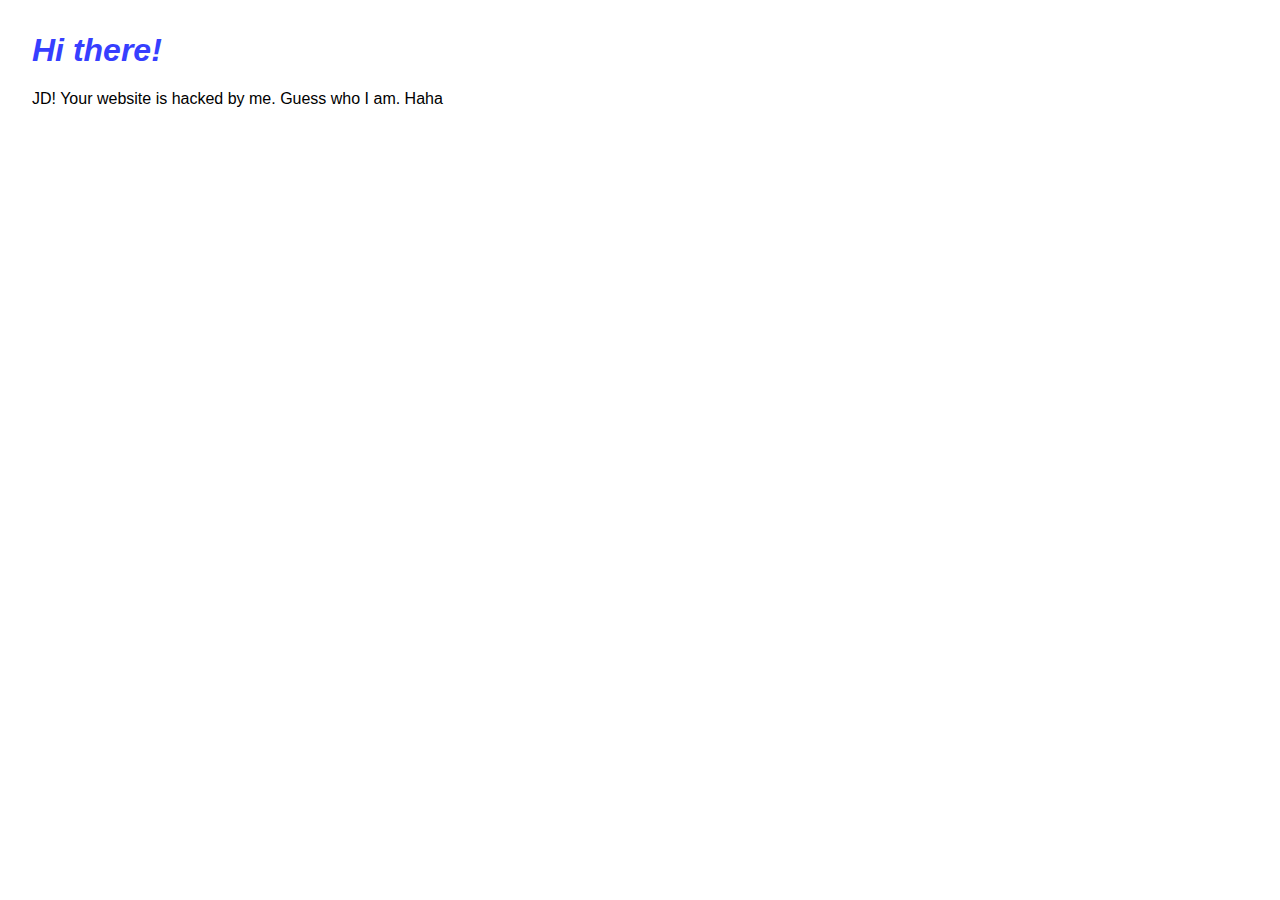
==== index.html @ 8c34bc9e "🎏🚦 Updated with Glitch" ====
<!DOCTYPE html>
<html lang="en">
  <head>
    <meta charset="utf-8">
    <meta http-equiv="X-UA-Compatible" content="IE=edge">
    <meta name="viewport" content="width=device-width, initial-scale=1">
    <title>Hello!</title>
    <link
      rel="icon"
      href="https://cdn.glitch.com/37c51230-a894-46df-979f-c906b4332e7c%2F159556523653479687%20(2).png?v=1601951454601"
    />
    <link rel="stylesheet" href="/style.css">
    <script src="/script.js" defer></script>
  </head>  
  <body>
    <h1>Hi there!</h1>
    
    <p>
      JD! Your website is hacked by me. Guess who I am. Haha
    </p>

    <!-- include the Glitch button to show what the webpage is about and
          to make it easier for folks to view source and remix -->
    <div class="glitchButton" style="position:fixed;top:20px;right:20px;"></div>
    <script src="https://button.glitch.me/button.js" defer></script>
  </body>
</html>
---- style.css ----
/* CSS files add styling rules to your content */

body {
  font-family: helvetica, arial, sans-serif;
  margin: 2em;
}

h1 {
  font-style: italic;
  color: #373fff;
}
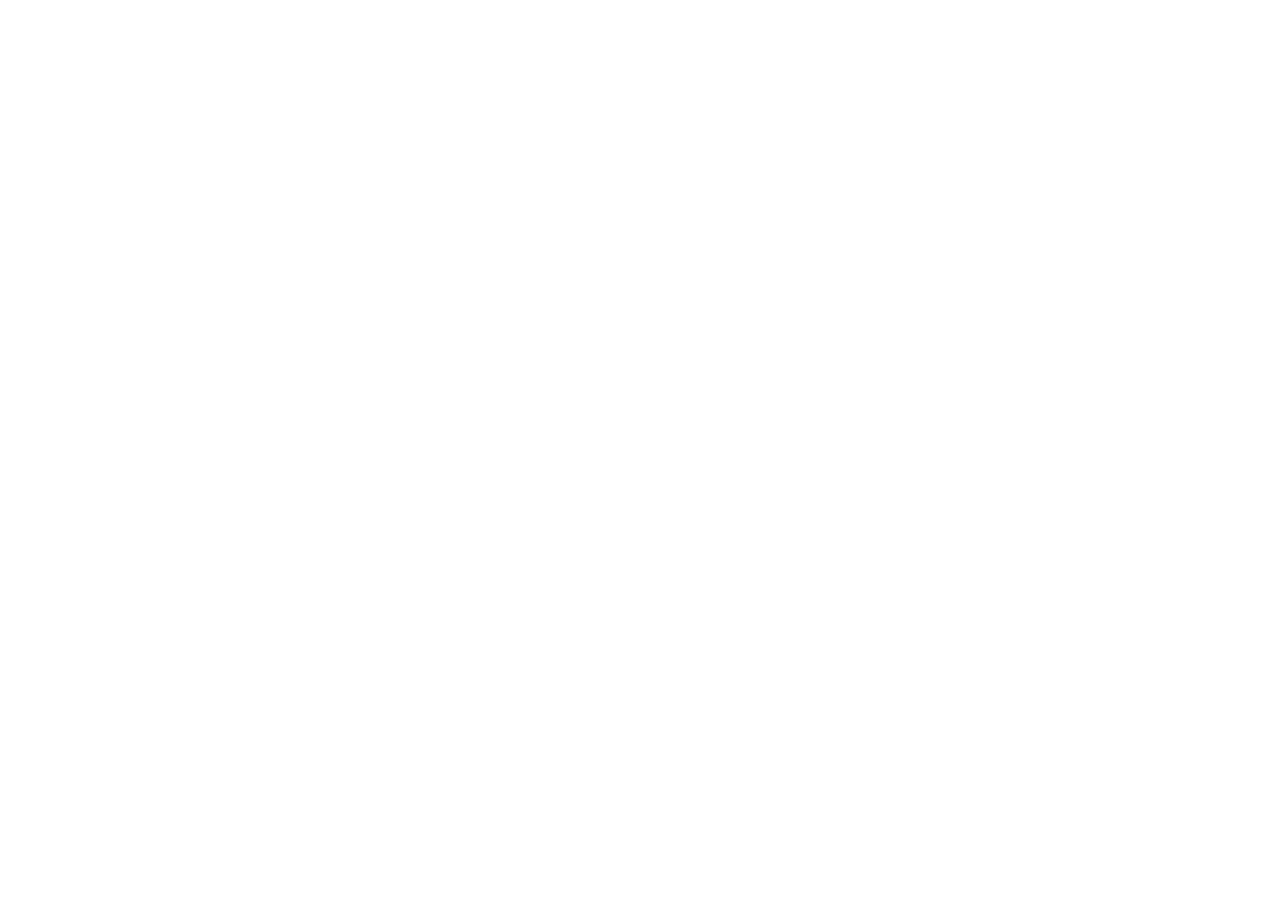
==== commit 384d4291: "💧💷 Updated with Glitch" ====
--- a/index.html
+++ b/index.html
@@ -4,7 +4,7 @@
     <meta charset="utf-8">
     <meta http-equiv="X-UA-Compatible" content="IE=edge">
     <meta name="viewport" content="width=device-width, initial-scale=1">
-    <title>Hello!</title>
+    <title>JDKim</title>
     <link
       rel="icon"
       href="https://cdn.glitch.com/37c51230-a894-46df-979f-c906b4332e7c%2F159556523653479687%20(2).png?v=1601951454601"
@@ -13,15 +13,5 @@
     <script src="/script.js" defer></script>
   </head>  
   <body>
-    <h1>Hi there!</h1>
-    
-    <p>
-      JD! Your website is hacked by me. Guess who I am. Haha
-    </p>
-
-    <!-- include the Glitch button to show what the webpage is about and
-          to make it easier for folks to view source and remix -->
-    <div class="glitchButton" style="position:fixed;top:20px;right:20px;"></div>
-    <script src="https://button.glitch.me/button.js" defer></script>
   </body>
 </html>
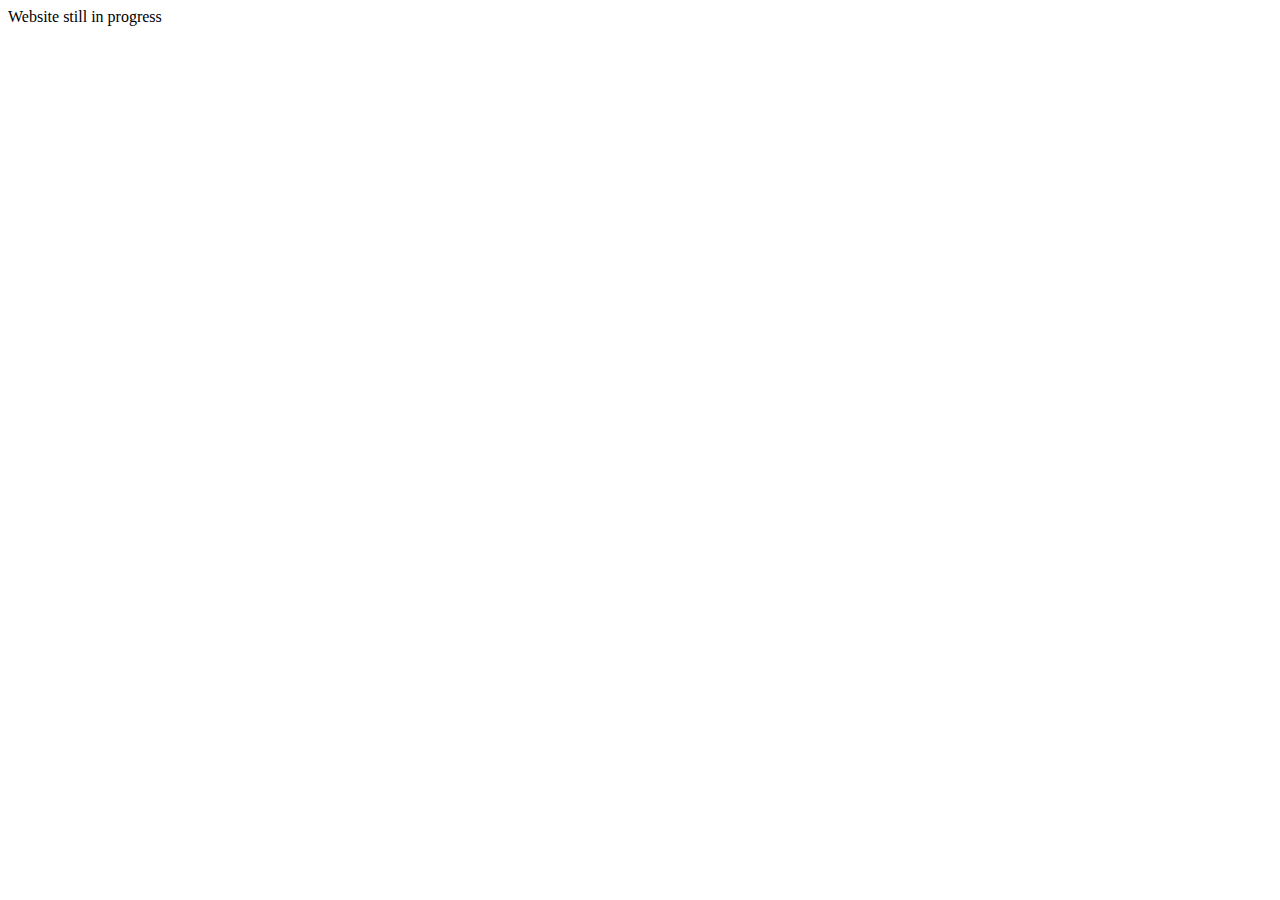
==== commit 6bbf05db: "🍜🚶 Updated with Glitch" ====
--- a/index.html
+++ b/index.html
@@ -13,5 +13,6 @@
     <script src="/script.js" defer></script>
   </head>  
   <body>
+    Website still in progress
   </body>
 </html>
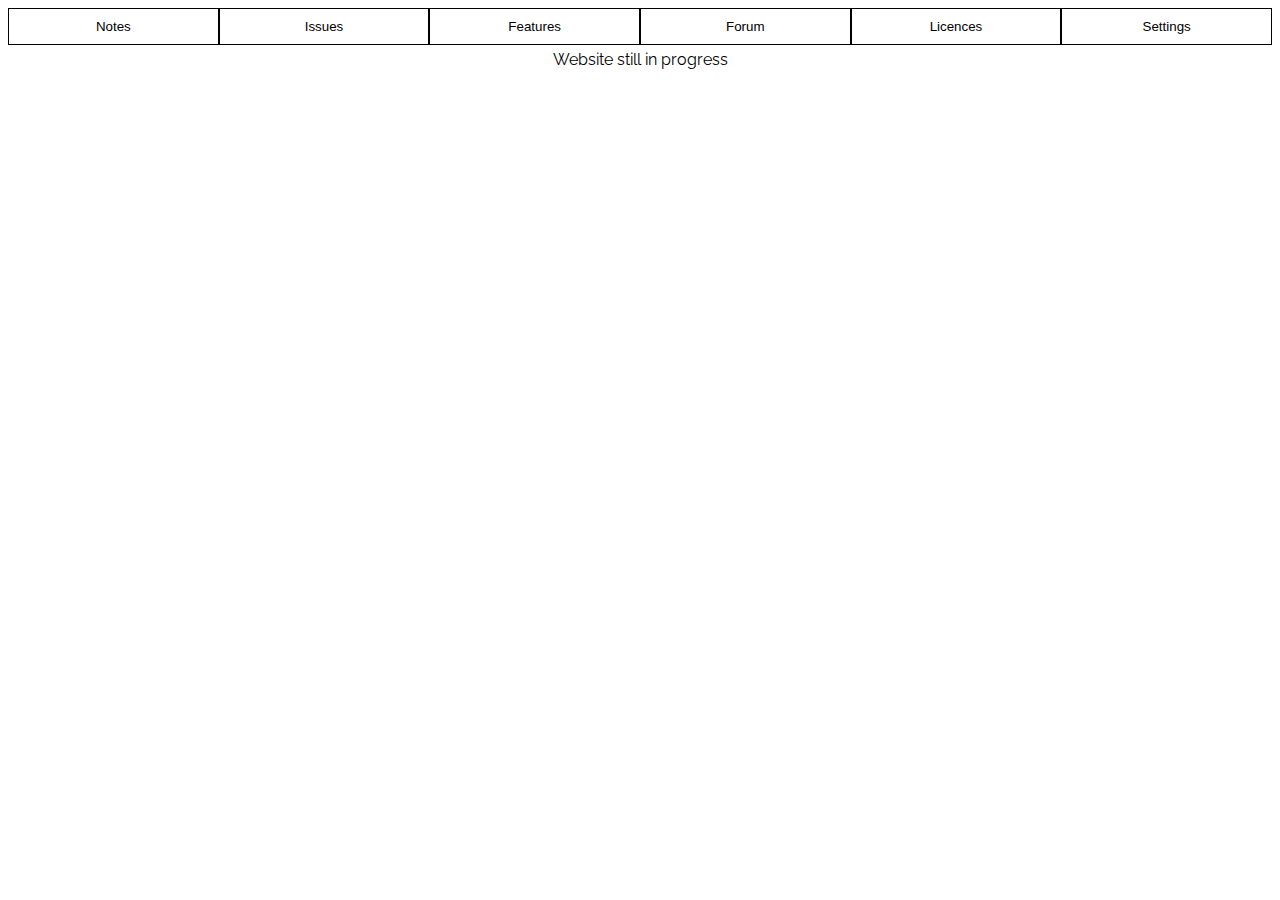
==== commit 97c4be96: "🚥📹 Updated with Glitch" ====
--- a/index.html
+++ b/index.html
@@ -1,18 +1,33 @@
 <!DOCTYPE html>
 <html lang="en">
   <head>
-    <meta charset="utf-8">
-    <meta http-equiv="X-UA-Compatible" content="IE=edge">
-    <meta name="viewport" content="width=device-width, initial-scale=1">
+    <meta charset="utf-8" />
+    <meta http-equiv="X-UA-Compatible" content="IE=edge" />
+    <meta name="viewport" content="width=device-width, initial-scale=1" />
     <title>JDKim</title>
     <link
       rel="icon"
       href="https://cdn.glitch.com/37c51230-a894-46df-979f-c906b4332e7c%2F159556523653479687%20(2).png?v=1601951454601"
     />
-    <link rel="stylesheet" href="/style.css">
+    <link rel="stylesheet" href="/style.css" />
     <script src="/script.js" defer></script>
-  </head>  
+  </head>
   <body>
+    <!-- Custom Alerts  -->
+    <div id="background" onclick="none()">&nbsp;</div>
+    <div id="customAlert">
+      <h1 id="alertTitle"></h1>
+      <button id="alertOK">OK</button>
+    </div>
+    <!-- Content -->
+    <div id="navbar">
+      <button  class="tab"  id="notesBtn" onclick="home()">Notes</button
+      ><button class="tab" id="issuesBtn" onclick="issues()">Issues</button
+      ><button class="tab" id="featuresBtn" onclick="features()">Features</button
+      ><button class="tab" id="forumBtn" onclick="suggestions()">Forum</button
+      ><button class="tab" id="licenceBtn" onclick="licence()">Licences</button
+      ><button class="tab" id="settingsBtn" onclick="settings()">Settings</button>
+    </div>
     Website still in progress
   </body>
 </html>
--- a/style.css
+++ b/style.css
@@ -0,0 +1,61 @@
+@import url('https://fonts.googleapis.com/css2?family=Raleway:wght@300&display=swap');
+html {
+  overflow: scroll;
+  overflow-x: hidden;
+  text-align: center;
+  font-family: Raleway, sans-serif;
+  font-weight: 400;
+  font-style: normal;
+}
+::-webkit-scrollbar {
+  width: 0px;
+  background: transparent;
+}
+.tab {
+  background: none;
+  color: black;
+  border: 1px solid black;
+  width: calc(100% / 6);
+  padding: 10px;
+  outline: none;
+  margin-bottom: 5px;
+}
+.tab:hover {
+  color: ;
+}
+#customAlert {
+  position: fixed;
+  text-align: center;
+  background: white;
+  border: 1px solid black;
+  width: 500px;
+  top: 50%;
+  margin-top: -100px;
+  left: 50%;
+  right: 50%;
+  margin-left: -250px;
+  border-radius: 20px;
+  display: none;
+  margin-top: 15% auto;
+  padding: 20px;
+  z-index: 10;
+}
+#customAlert h1 {
+  margin: 0px;
+}
+#alertOK {
+  width: 80%;
+  padding: 10px;
+  margin: 10px;
+}
+#background {
+  width: 100%;
+  height: 100vh;
+  margin: 0px;
+  left: 0px;
+  top: 0px;
+  opacity: 0.87;
+  position: fixed;
+  background: green;
+  display: none;
+}
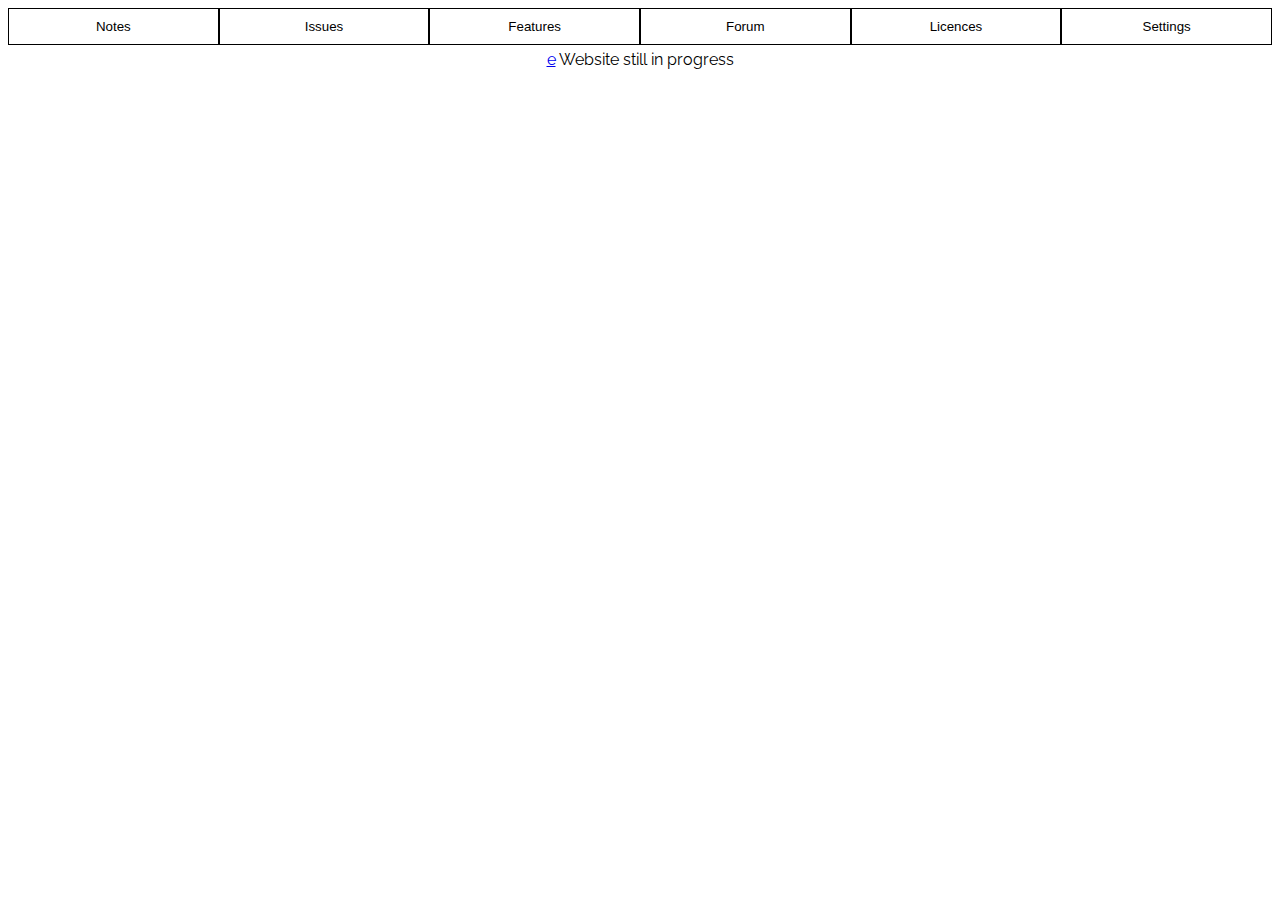
==== commit 4c4ed7bc: "Update index.html" ====
--- a/index.html
+++ b/index.html
@@ -28,6 +28,7 @@
       ><button class="tab" id="licenceBtn" onclick="licence()">Licences</button
       ><button class="tab" id="settingsBtn" onclick="settings()">Settings</button>
     </div>
+    <a href="/script.js">e</a>
     Website still in progress
   </body>
 </html>
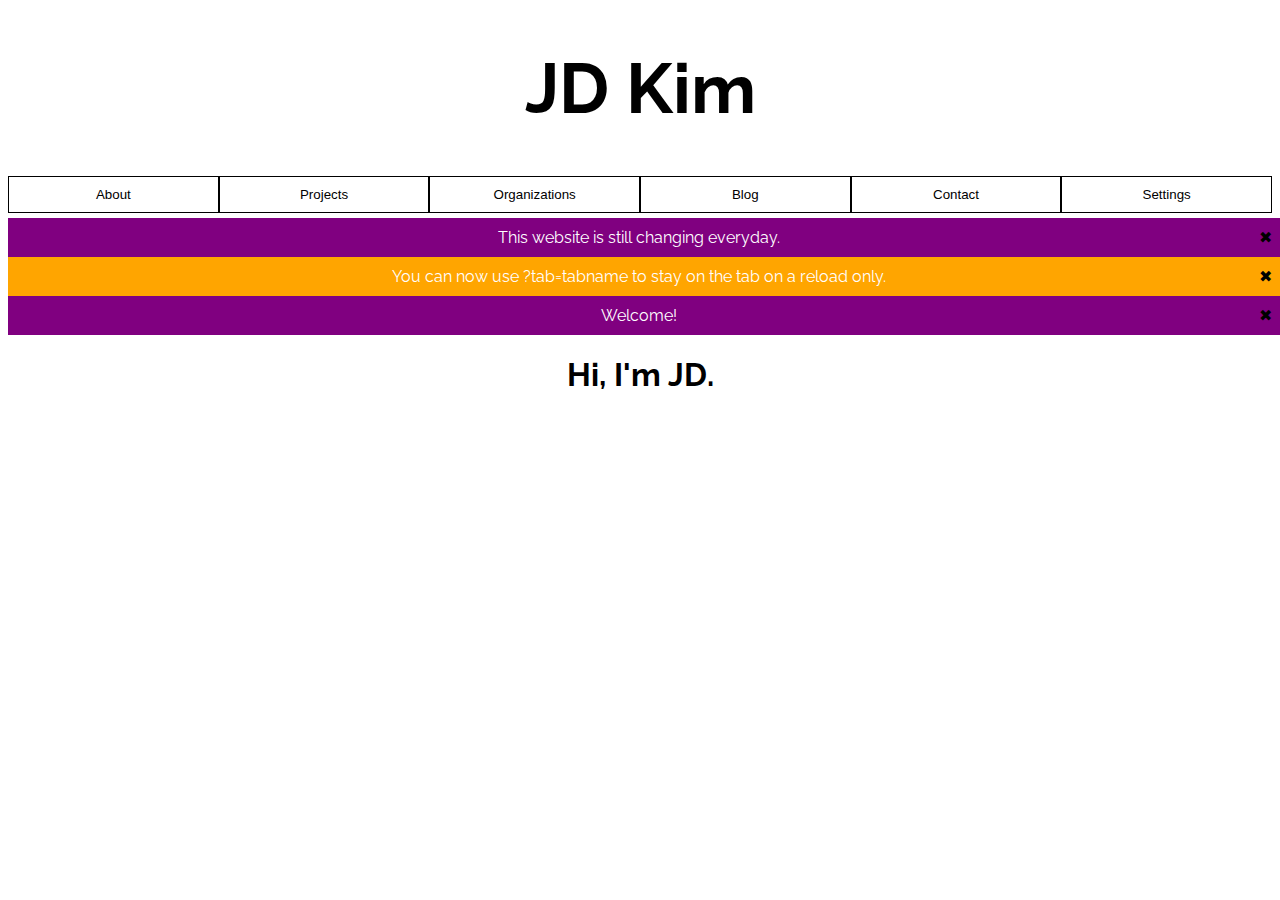
==== commit ec31fdaf: "🛬⛲️ Updated with Glitch" ====
--- a/index.html
+++ b/index.html
@@ -14,21 +14,174 @@
   </head>
   <body>
     <!-- Custom Alerts  -->
+    <div onclick="none()" id="closeBackground">&#10005;</div>
     <div id="background" onclick="none()">&nbsp;</div>
     <div id="customAlert">
       <h1 id="alertTitle"></h1>
       <button id="alertOK">OK</button>
     </div>
     <!-- Content -->
-    <div id="navbar">
-      <button  class="tab"  id="notesBtn" onclick="home()">Notes</button
-      ><button class="tab" id="issuesBtn" onclick="issues()">Issues</button
-      ><button class="tab" id="featuresBtn" onclick="features()">Features</button
-      ><button class="tab" id="forumBtn" onclick="suggestions()">Forum</button
-      ><button class="tab" id="licenceBtn" onclick="licence()">Licences</button
-      ><button class="tab" id="settingsBtn" onclick="settings()">Settings</button>
+    <div id="NavbarNotifications">
+      <h1 id="pageHeader">JD Kim</h1>
+      <button class="tab" id="aboutBtn" onclick="about()">About</button
+      ><button class="tab" id="projectsBtn" onclick="projects()">
+        Projects</button
+      ><button class="tab" id="organizationsBtn" onclick="organizations()">
+        Organizations</button
+      ><button class="tab" id="blogBtn" onclick="blog()">Blog</button
+      ><button class="tab" id="contactBtn" onclick="contact()">Contact</button
+      ><button class="tab" id="settingsBtn" onclick="settings()">
+        Settings
+      </button>
+      <div class="notification2" id="one">
+        This website is still changing everyday.
+        <span class="close" onclick="closeN()">&#10006;</span>
+      </div>
+      <div class="notification" id="two">
+        You can now use ?tab=tabname to stay on the tab on a reload only.
+        <span class="close" onclick="closeN2()">&#10006;</span>
+      </div>
+      <div class="notification2" id="three">
+        Welcome!
+        <span class="close" onclick="closeN3()">&#10006; </span>
+      </div>
     </div>
-    <a href="/script.js">e</a>
-    Website still in progress
+    <!-- Default -->
+    <div id="default">
+      <h1><bold>Hi, I'm JD. </bold></h1>
+    </div>
+    <!-- About -->
+    <div class="hidden" id="about">
+<!--       <h1>ABOUT</h1> -->
+      <img
+        id="selfPic"
+        title="Contact me see the uncensored version."
+        src="https://cdn.glitch.com/e520a46b-d434-48fd-a9f2-390bdf316f0e%2Fdownload%20(4).png?v=1606522467318"
+      />
+<!--       <p id="aboutText">
+        I am a <span class="noSee">00</span> kid living in Kirkland, Washington. I speak Korean and American.
+      </p> -->
+        <div class="about_section">
+          <div class="about_header">Gender</div>
+          <div class="about_body">
+            Male (He, Him)
+          </div>
+        </div>
+        <div class="about_section">
+          <div class="about_header">Religion</div>
+          <div class="about_body">
+            Christianity
+          </div>
+        </div>
+        <div class="about_section">
+          <div class="about_header">Ancestory Origins</div>
+          <div class="about_body">
+            Korea
+          </div>
+        </div>
+        <div class="about_section">
+          <div class="about_header">Spoken Languages</div>
+          <div class="about_body">
+            English, Korean
+          </div>
+        </div>
+        <div class="about_section">
+          <div class="about_header">Programming Languages</div>
+          <div class="about_body">
+            Python, HTML, CSS, JS
+          </div>
+        </div>
+        <div class="about_section">
+          <div class="about_header">Favorite Author</div>
+          <div class="about_body">
+            Stuart Gibbs
+          </div>
+        </div>
+        
+        <div class="about_section">
+          <div class="about_header">Most Favorite Book Ever</div>
+          <div class="about_body">
+            Ready Player One
+          </div>
+        </div>
+        
+        <div class="about_section">
+          <div class="about_header">Location</div>
+          <div class="about_body">
+            Washington
+          </div>
+        </div>
+        
+        <div class="about_section">
+          <div class="about_header">Current School</div>
+          <div class="about_body">
+            Kamiakin Middle School
+          </div>
+        </div>
+        
+        <div class="about_section">
+          <div class="about_header">Current Instruments</div>
+          <div class="about_body">
+            Violin, Piano, Trumpet
+          </div>
+        </div>
+        
+        <div class="about_section">
+          <div class="about_header">Favorite Quote</div>
+          <div class="about_body">
+            <div class="quote_body">
+              	"The people who are crazy enough to think they can change the world
+              are the ones who do."
+            </div>
+          </div>
+        </div>
+        
+        <div class="about_section">
+          <div class="about_header">Favorite YouTube Channels</div>
+          <div class="about_body">
+            Mark Rober, Daily Dose of Internet, Coding Addict, Chris Ramsay
+          </div>
+        </div>
+        
+        <div class="about_section">
+          <div class="about_header">Friendliness</div>
+          <div class="about_body">
+            Take some time and you're set
+          </div>
+        </div>
+        
+        <div class="about_section">
+          <div class="about_header">Agreebleness</div>
+          <div class="about_body">
+            Kind of Stubborn
+          </div>
+        </div>        
+    </div>
+    <!-- Projects -->
+    <div class="hidden" id="projects"><br />Projects</div>
+    <!-- Organizations -->
+    <div class="hidden" id="organizations">
+      <h1>This page is still being built.</h1>
+<!--       <p>I have founded two organizations</p> -->
+    </div>
+    <!-- Blog -->
+    <div class="hidden" id="blog">
+      <iframe src="https://jdkim711.simplesite.com"></iframe>
+    </div>
+    <!-- Contact -->
+    <div class="hidden" id="contact">
+      <iframe src="https://form.123formbuilder.com/5737222/form"></iframe>
+    </div>
+    <!-- Settings -->
+    <div class="hidden" id="settings">
+      <h1>Settings</h1>
+      <button onclick="showNot()" class="half" id="showNotBtn">
+        Show Notifications</button
+      ><button onclick="clearNot()" class="half" id="hideNotBtn">
+        Clear Notifications
+      </button>
+      <br /><br />
+      <button class="settingsOK" onclick="closeSettings()">Close</button>
+    </div>
   </body>
 </html>
--- a/style.css
+++ b/style.css
@@ -1,4 +1,4 @@
-@import url('https://fonts.googleapis.com/css2?family=Raleway:wght@300&display=swap');
+@import url("https://fonts.googleapis.com/css2?family=Raleway&display=swap");
 html {
   overflow: scroll;
   overflow-x: hidden;
@@ -20,9 +20,78 @@
   outline: none;
   margin-bottom: 5px;
 }
-.tab:hover {
-  color: ;
+.current-tab {
+  color: orange;
 }
+iframe {
+  width: 100%;
+  height: 100vh;
+  border: 0px;
+}
+.hidden {
+  display: none;
+}
+.notification {
+  width: 100%;
+  background: orange;
+  color: white;
+  padding: 10px;
+}
+.notification2 {
+  width: 100%;
+  background: purple;
+  color: white;
+  padding: 10px;
+}
+.close {
+  float: right;
+  float: top;
+  border: 0px;
+  background: 0;
+  color: black;
+  margin-right: 0.625rem;
+  /*   position:absolute; */
+}
+.close:hover {
+  color: white;
+}
+a {
+  color: pink;
+  text-decoration: none;
+}
+a:hover {
+  color: lightblue;
+}
+.half {
+  width: calc(100% / 2);
+  padding: 1rem;
+}
+select,
+input {
+  background: none;
+  color: black;
+  outline: none;
+  border: 0px;
+  border-bottom: 1px solid black;
+}
+button {
+  background: white;
+  color: black;
+  outline: none;
+  border-radius: 0px;
+  border: 1px solid black;
+}
+button:hover {
+  color: blue;
+}
+xmp {
+  display: inline;
+  background: #c8ccd0;
+  color: black;
+  padding: 10px;
+  border-radius: 5px;
+}
+#settings,
 #customAlert {
   position: fixed;
   text-align: center;
@@ -38,11 +107,13 @@
   display: none;
   margin-top: 15% auto;
   padding: 20px;
+  /*   cursor: move; */
   z-index: 10;
 }
 #customAlert h1 {
   margin: 0px;
 }
+.settingsOK,
 #alertOK {
   width: 80%;
   padding: 10px;
@@ -56,6 +127,51 @@
   top: 0px;
   opacity: 0.87;
   position: fixed;
-  background: green;
+  background: black;
   display: none;
 }
+#closeBackground {
+  float: right;
+  top: 0px;
+  margin: 10px;
+  display: none;
+  position: absolute;
+  right: 0;
+}
+#pageHeader {
+  font-size: 4.375rem;
+}
+#selfPic {
+  width: 18.75rem;
+  float: left;
+  margin-right: 10px;
+}
+#aboutText {
+  text-align: justify;
+}
+.noSee {
+  background: black;
+  -webkit-touch-callout: none;
+  -webkit-user-select: none;
+  -khtml-user-select: none;
+  -moz-user-select: none;
+  -ms-user-select: none; 
+  user-select: none;
+}
+.about_section {
+  border-top: orange 10px solid;
+  background: white;
+  color: black;
+  display: inline-block;
+  padding: 10px;
+  border-radius: 25px;
+  margin: 10px;
+  border-left: 1px solid black;
+  border-right: 1px solid black;
+  border-bottom: 1px solid black;
+}
+.about_header {
+  font-size: 30px;
+  padding: 0px;
+  margin: 0px;
+}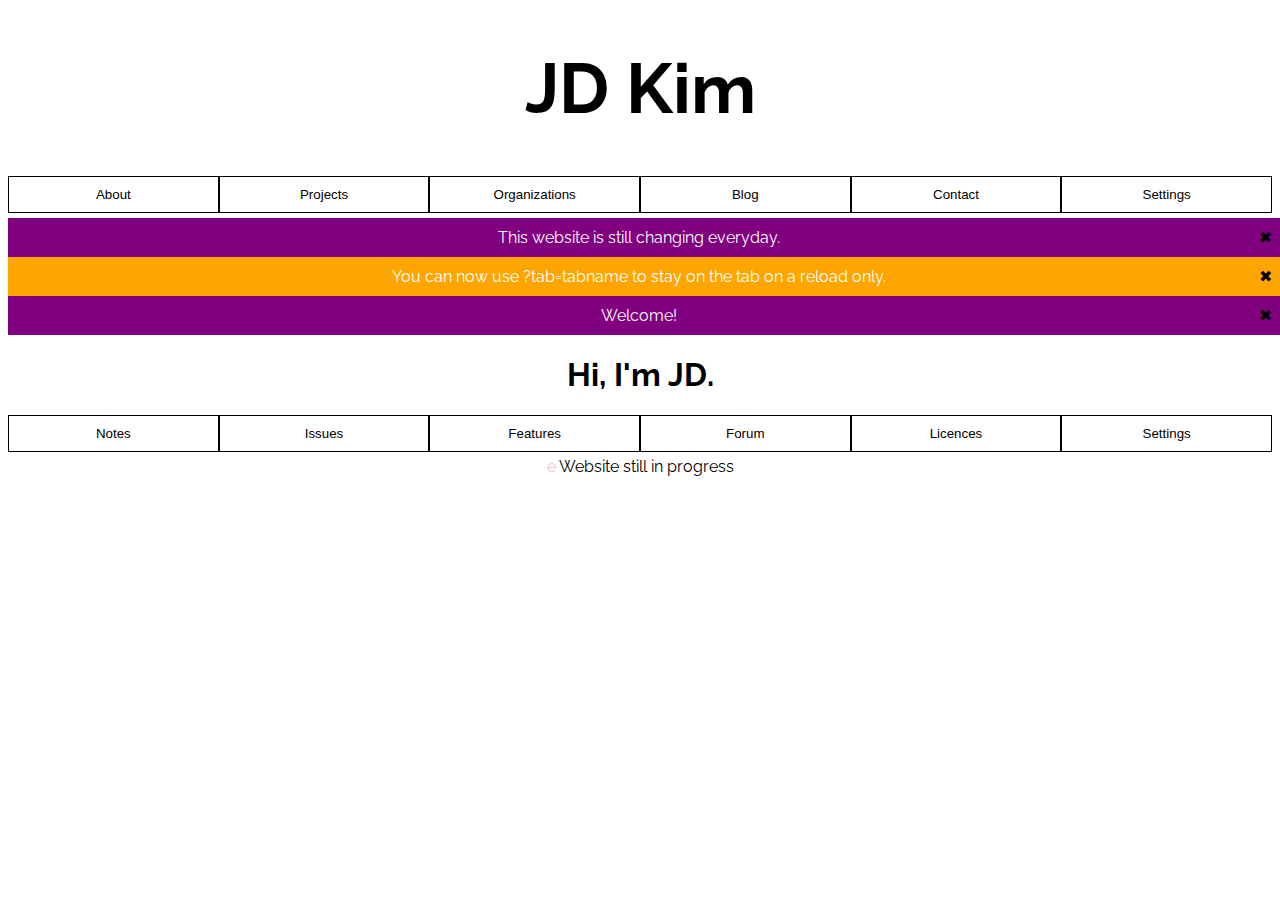
==== commit ca039f2d: "Merge branch 'main' into glitch" ====
--- a/index.html
+++ b/index.html
@@ -183,5 +183,16 @@
       <br /><br />
       <button class="settingsOK" onclick="closeSettings()">Close</button>
     </div>
+
+    <div id="navbar">
+      <button  class="tab"  id="notesBtn" onclick="home()">Notes</button
+      ><button class="tab" id="issuesBtn" onclick="issues()">Issues</button
+      ><button class="tab" id="featuresBtn" onclick="features()">Features</button
+      ><button class="tab" id="forumBtn" onclick="suggestions()">Forum</button
+      ><button class="tab" id="licenceBtn" onclick="licence()">Licences</button
+      ><button class="tab" id="settingsBtn" onclick="settings()">Settings</button>
+    </div>
+    <a href="/script.js">e</a>
+    Website still in progress
   </body>
 </html>
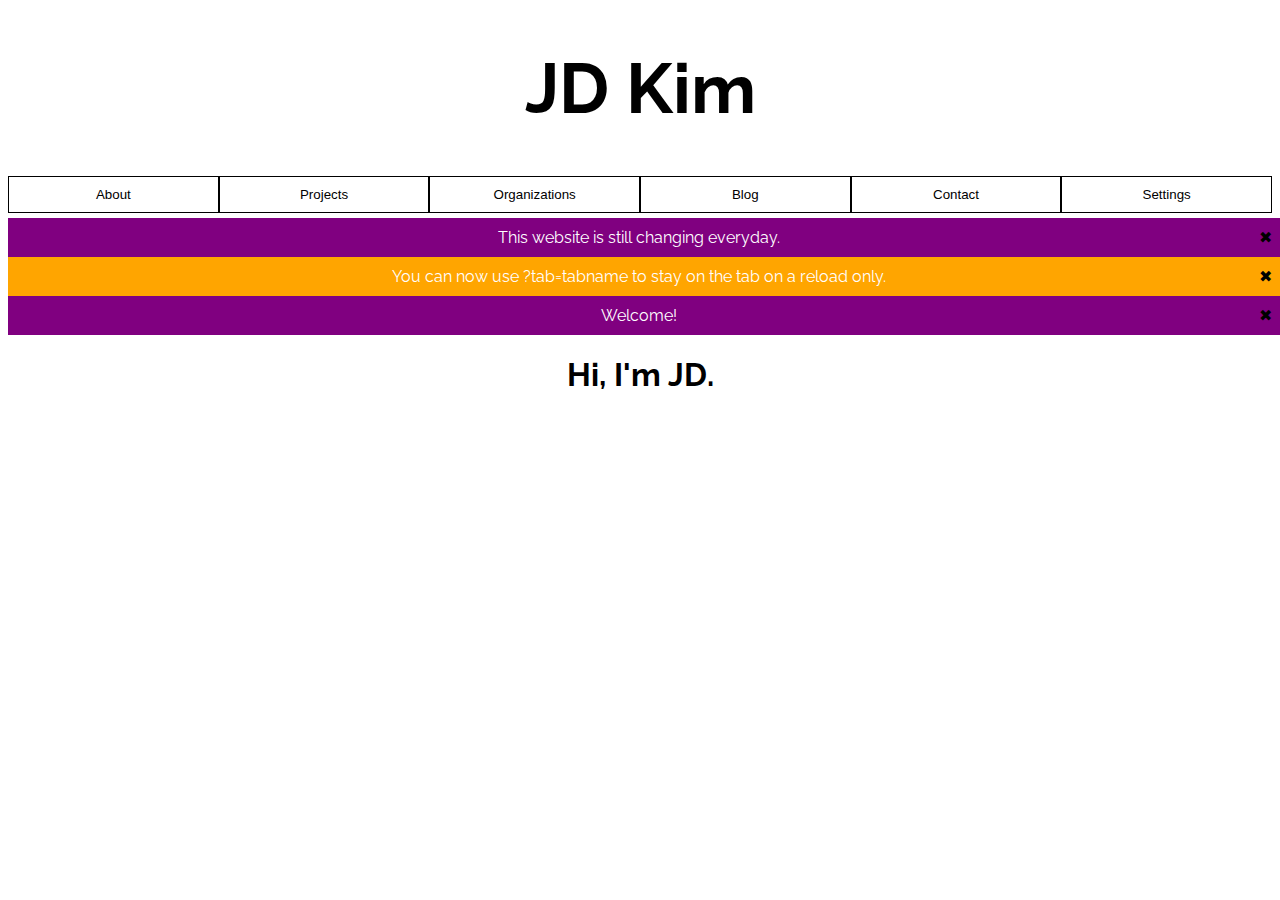
==== commit 5936e442: "Update index.html" ====
--- a/index.html
+++ b/index.html
@@ -183,16 +183,5 @@
       <br /><br />
       <button class="settingsOK" onclick="closeSettings()">Close</button>
     </div>
-
-    <div id="navbar">
-      <button  class="tab"  id="notesBtn" onclick="home()">Notes</button
-      ><button class="tab" id="issuesBtn" onclick="issues()">Issues</button
-      ><button class="tab" id="featuresBtn" onclick="features()">Features</button
-      ><button class="tab" id="forumBtn" onclick="suggestions()">Forum</button
-      ><button class="tab" id="licenceBtn" onclick="licence()">Licences</button
-      ><button class="tab" id="settingsBtn" onclick="settings()">Settings</button>
-    </div>
-    <a href="/script.js">e</a>
-    Website still in progress
   </body>
 </html>
